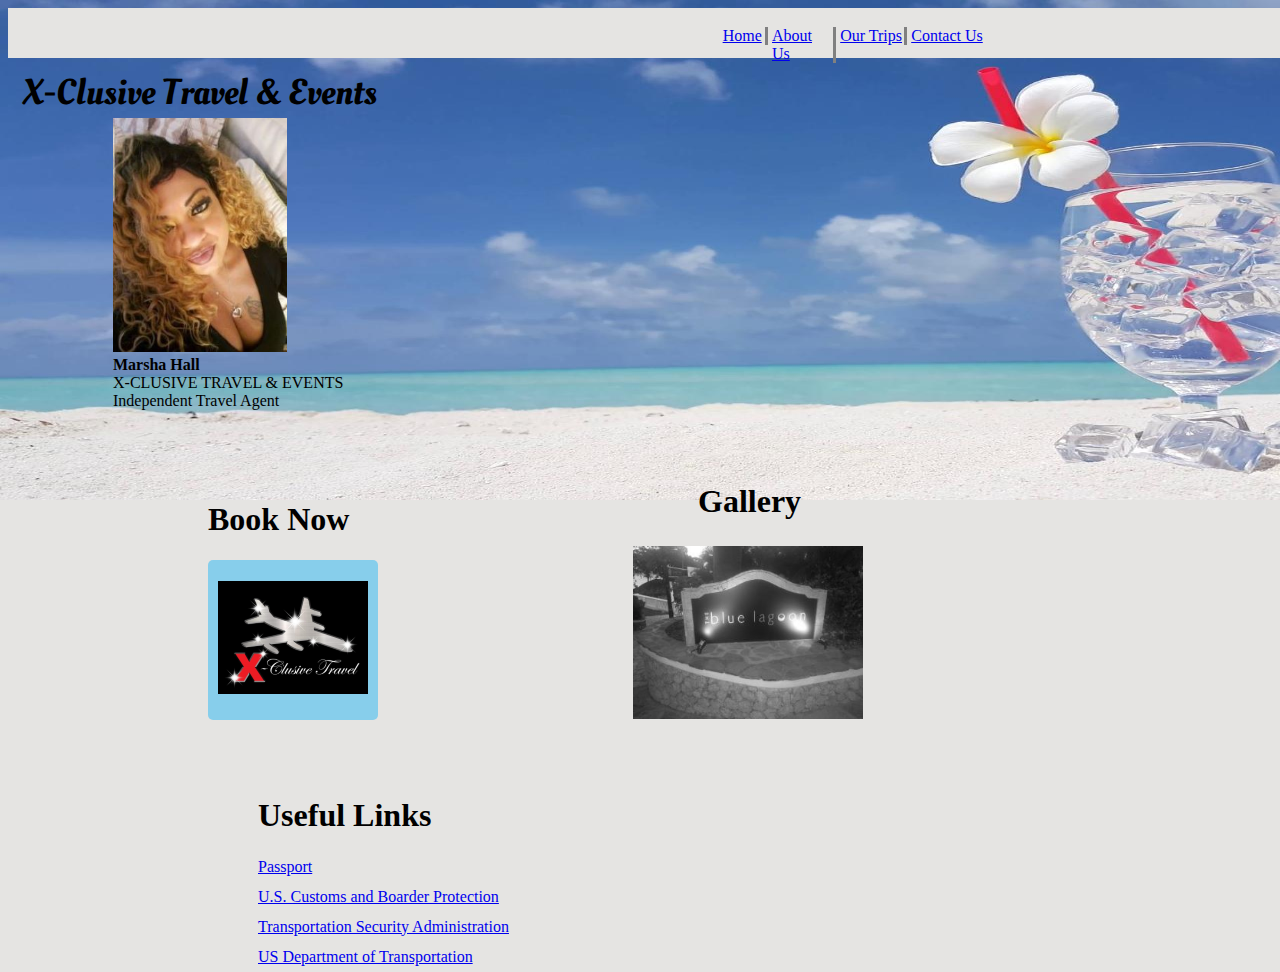
==== index.html @ 49f3344b "still making changes" ====
<!DOCTYPE html>
<html lang="en">
   <script type="text/javascript" src="//downloads.mailchimp.com/js/signup-forms/popup/unique-methods/embed.js"
    data-dojo-config="usePlainJson: true, isDebug: false"></script>
  
   <script type="text/javascript" src="//downloads.mailchimp.com/js/signup-forms/popup/unique-methods/embed.js" data-dojo-config="usePlainJson: true, isDebug: false"></script><script type="text/javascript">window.dojoRequire(["mojo/signup-forms/Loader"], function(L) { L.start({"baseUrl":"mc.us20.list-manage.com","uuid":"910803bce4f05eb5d2a533498","lid":"17fc1a98c2","uniqueMethods":true}) })</script>

 <head>
    <meta charset="UTF-8">
    <meta name="viewport" content="width=, initial-scale=1.0">
    <meta http-equiv="X-UA-Compatible" content="ie=edge">
    <title>X-Clusive Travel</title>
    <!-- <link rel="stylesheet" href="assets/css/reset.css"> -->
    <link href="https://fonts.googleapis.com/css?family=Oleo+Script&display=swap" rel="stylesheet">
    <link rel="stylesheet" href="assets/css/style.css">
    <link rel="stylesheet" href="assets/css/lightbox.min.css">
    <script type="text/javascript" src="assets/js/lightbox-plus-jquery.min.js"></script>
    <script type="text/javascript" src="assets/javascript/game.js"></script>
 </head>
 <header>
    <section class="clickme">

        <header id="contact"> <a href="Contact.html">Contact Us</a></header>
        <header id="trips"><a href="Trips.html">Our Trips</a></header>
        <header id="about"><a href="About.html">About Us </a></header>
        <header id="home"><a href="index.html">Home </a></header>
    </section>
 </header>

  <body>
    <div class="companyName">X-Clusive Travel & Events </div>
   
    <div class="ownerPic"> <img class="owner" src="assets/images/ownerpic2.jpg"> 
    
    </div>



    <div class="ownerInfo">
        <div class="marshaHall"> <strong>Marsha Hall</strong></div>
        X-CLUSIVE TRAVEL & EVENTS
        <br>
        Independent Travel Agent
    </div>

    <div class="buttonDiv">
        <H1>Book Now</H1>
        <div class="bookNow"><a href="https://marshabankersinghhall.inteletravel.com/booktravel.cfm"> <img  src="assets/images/logo.png"> </a>
        </div>
        
    </div>



    <div class="gallery " id="travelGallery">

        <div class="galleryName">
            <h1>Gallery</h1>
        </div>
        <a href="gallery.html"> <img src="assets/images/pic1-small.jpg"> </a>


    </div>



    <div class= "usefulLinks"> 
        <H1>Useful Links</H1>

<a href="https://travel.state.gov/content/travel/en/passports.html/">Passport</a>
<br>
<a href="https://www.cbp.gov/travel/trusted-traveler-programs/global-entry/enrollment-centers">U.S. Customs and Boarder Protection</a>
<br>
<a href="https://www.tsa.gov/precheck">Transportation Security Administration</a>
<br>
<a href="https://www.transportation.gov/policy/aviation-policy/airport-codes-txt">US Department of Transportation</a>


    </div> 


 </body>

</html>
---- assets/css/style.css ----
body{
background:#E5E4E2;
background-size: 100%;
}




body{
    height:100%;
    width:100%;
    background-image:  url("../images/bambiBeach.jpg");
    background-repeat: no-repeat;
    background-size: 1600px 500px;
    
}

.companyName{
    font-family: 'Oleo Script', cursive;
    font-size: 36px;
    padding-top: 10px;
    margin-left: 15px
}



.gallery img{
    width: 230px;
    padding :5px;
    filter:grayscale(100%);
    transition: 1s;

}

.gallery img:hover{
filter: grayscale(0);
transform: scale(1.1)
}




.owner{
    margin-left: 105px;
    width: 174px;
    height: 234px;
  
}

.ownerInfo{
clear: both;
    margin-left: 105px
}

.ownerPic{
    float: left;
    width: 300px;
    height: 300 px;
}

#travelGallery{
   float: left;
    margin-top: 4%;
   margin-left: 250px
 
}

.galleryName{
    margin-left: 70px
}


.clickme{
   background: #E5E4E2;
    width: 100%;
    height: 50px;        
}

.clickme a:hover{
    color: red;
}

#name{
    background-color: black;
    width: 15%;
     color:lightgrey;
     float:left;
     font-size: 30px;
     margin-left: 5%;
     padding-bottom: .5%;
     padding-top: .5%;
}

#about{
    
    width:4%;
    float:right;
    margin-top: 1.5%;
    border-right: solid grey;
    padding-left: 4px;
    padding-right: 10px;
}

#home{
    
    width:3%;
    float:right;
    margin-top: 1.5%;
    border-right: solid grey;
   
    padding-right: 4px;
}





#trips{
    
    width:5%;
    float:right;
    border-right: solid grey;
    margin-top: 1.5%;
    padding-left: 4px;

}   
.clickme a:hover{
    color: red;
}
#contact{
    
    width:6%;
    float: right;
    margin-top: 1.5%;
    padding-left: 4px;
    margin-right: 300px;
}


.aboutMessage{
    font-size: 14px;
    line-height: 30px;
    font-weight: 400;
    margin-left: 100px;
    margin-right: 700px;
    margin-top: 40px;
}

.companyName3{
    font-family: 'Oleo Script', cursive;
    font-size: 36px;
}

.signature{
    font-size: 36px;
    font-weight: 650;
    font-family: 'Pinyon Script', cursive;
}


.bookNow{
    
    border-radius: 5px;
    text-align: center;
    vertical-align: middle;
    display:table-cell ;
    height: 150px;
    width: 150px;
    background: #87CEEB;
   
}

.buttonDiv{
   
float: left;
margin-top: 70px;
margin-left: 200px


}

.bookNow{
	background:#87CEEB;
	padding:5px 10px;
	color:#fff;
	border:none;
	border-radius:5px;
	
	animation-name: flash;
	animation-duration: 1s;
	animation-timing-function: linear;
	animation-iteration-count: infinite;

	/* //Firefox 1+ */
	-webkit-animation-name: flash;
	-webkit-animation-duration: 1s;
	-webkit-animation-timing-function: linear;
	-webkit-animation-iteration-count: infinite;

	/* //Safari 3-4 */
	-moz-animation-name: flash;
	-moz-animation-duration: 1s;
	-moz-animation-timing-function: linear;
	-moz-animation-iteration-count: infinite;
}

@keyframes flash {  
    0% { opacity: 1.0; }
    50% { opacity: 0.5; }
    100% { opacity: 1.0; }
}

/* //Firefox 1+ */
@-webkit-keyframes flash {  
    0% { opacity: 1.0; }
    50% { opacity: 0.5; }
    100% { opacity: 1.0; }
}
/* 
//Safari 3-4 */
@-moz-keyframes flash {  
    0% { opacity: 1.0; }
    50% { opacity: 0.5; }
    100% { opacity: 1.0; }
}

.usefulLinks{
    float: left;
    margin-left: 250px;
    margin-top: 4%;
    line-height: 30px;
}


.nameInfo{
    text-align: center;
    font-size: 36px;
    font-weight: 400;

}

.owner2{
    
    width: 225px;
    height: 300px;
  
}

.ownerPic2{
    text-align: center;
}


.trips{
    width: 225px;
    height: 300px;
     
}

.life{
margin-top: 460px;
margin-left: 200px;
    float: left;
    position: absolute;

}

.discover{
    margin-top: 160px;
    margin-right: 200px;
        float: right
    }

.wicked{
position: relative;
top: 675px;
left: 650px;

}
.pool1{
position: relative;
top: 600px;
left: 200px;
}

.pool2{
    float: right;
position: relative;
top:300px;

right: -220px
}
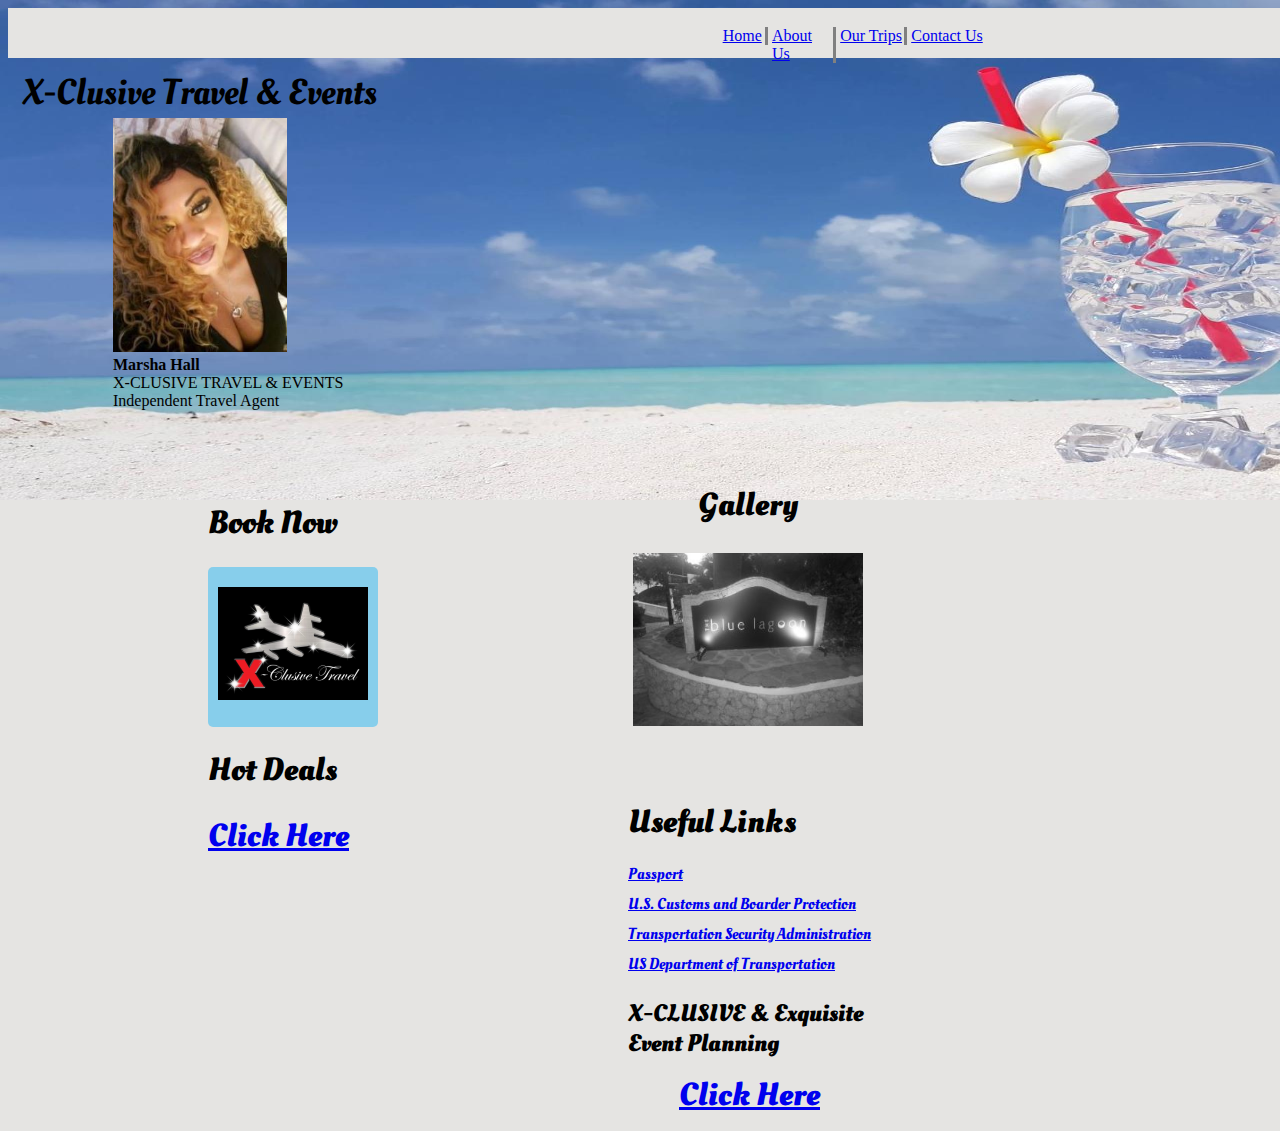
==== commit 72dfbbfe: "update" ====
--- a/index.html
+++ b/index.html
@@ -44,10 +44,11 @@
     </div>
 
     <div class="buttonDiv">
-        <H1>Book Now</H1>
+        <H1 class="book">Book Now</H1>
         <div class="bookNow"><a href="https://marshabankersinghhall.inteletravel.com/booktravel.cfm"> <img  src="assets/images/logo.png"> </a>
         </div>
-        
+        <h1 class="hotDeals">Hot Deals</h1>
+        <a href="https://marshabankersinghhall.inteletravel.com/hotdeals.cfm"> <h1 class="clickHere1">Click Here</h1></a>
     </div>
 
 
@@ -55,7 +56,7 @@
     <div class="gallery " id="travelGallery">
 
         <div class="galleryName">
-            <h1>Gallery</h1>
+            <h1 class="galleryText">Gallery</h1>
         </div>
         <a href="gallery.html"> <img src="assets/images/pic1-small.jpg"> </a>
 
@@ -75,6 +76,10 @@
 <br>
 <a href="https://www.transportation.gov/policy/aviation-policy/airport-codes-txt">US Department of Transportation</a>
 
+<h2 class="planning"> X-CLUSIVE & Exquisite 
+    <br>Event Planning</h2>
+<a href="https://www.xecclassyevents.com/"><h1 class ="clickHere">Click Here</h1></a>
+
 
     </div> 
 
--- a/assets/css/style.css
+++ b/assets/css/style.css
@@ -66,7 +66,12 @@
 }
 
 .galleryName{
-    margin-left: 70px
+    margin-left: 70px;
+    
+}
+
+.galleryText{
+    font-family: 'Oleo Script', cursive;
 }
 
 
@@ -136,7 +141,10 @@
     margin-right: 300px;
 }
 
-
+.contactInfo{
+
+    margin-right: 300px
+}
 .aboutMessage{
     font-size: 14px;
     line-height: 30px;
@@ -159,7 +167,7 @@
 
 
 .bookNow{
-    
+    font-family: 'Oleo Script', cursive;
     border-radius: 5px;
     text-align: center;
     vertical-align: middle;
@@ -169,14 +177,22 @@
     background: #87CEEB;
    
 }
-
+.book{
+    font-family: 'Oleo Script', cursive; 
+}
 .buttonDiv{
    
 float: left;
 margin-top: 70px;
 margin-left: 200px
-
-
+}
+.hotDeals{
+    font-family: 'Oleo Script', cursive; 
+}
+
+.clickHere1{
+
+    font-family: 'Oleo Script', cursive; 
 }
 
 .bookNow{
@@ -229,7 +245,18 @@
     margin-left: 250px;
     margin-top: 4%;
     line-height: 30px;
-}
+    font-family: 'Oleo Script', cursive;
+}
+
+.clickHere{
+    text-align: center;
+}
+
+.planning{
+
+    font-family: 'Oleo Script', cursive;
+}
+
 
 
 .nameInfo{
@@ -257,36 +284,39 @@
      
 }
 
+.tripPics{
+margin-top: 300px;
+
+}
+
 .life{
-margin-top: 460px;
-margin-left: 200px;
     float: left;
-    position: absolute;
+margin-left: 250px
 
 }
 
 .discover{
-    margin-top: 160px;
-    margin-right: 200px;
-        float: right
+    float: right;
+   margin-right: 250px
     }
 
 .wicked{
+text-align: center;
 position: relative;
-top: 675px;
-left: 650px;
-
+top:220px;
 }
 .pool1{
-position: relative;
-top: 600px;
-left: 200px;
+margin-left: 250px;
+margin-top: 150px;
+float: left;
+
 }
 
 .pool2{
-    float: right;
-position: relative;
-top:300px;
-
-right: -220px
+margin-right: 250px;
+float: right;
+margin-top: 150px;
+
+    
+
 }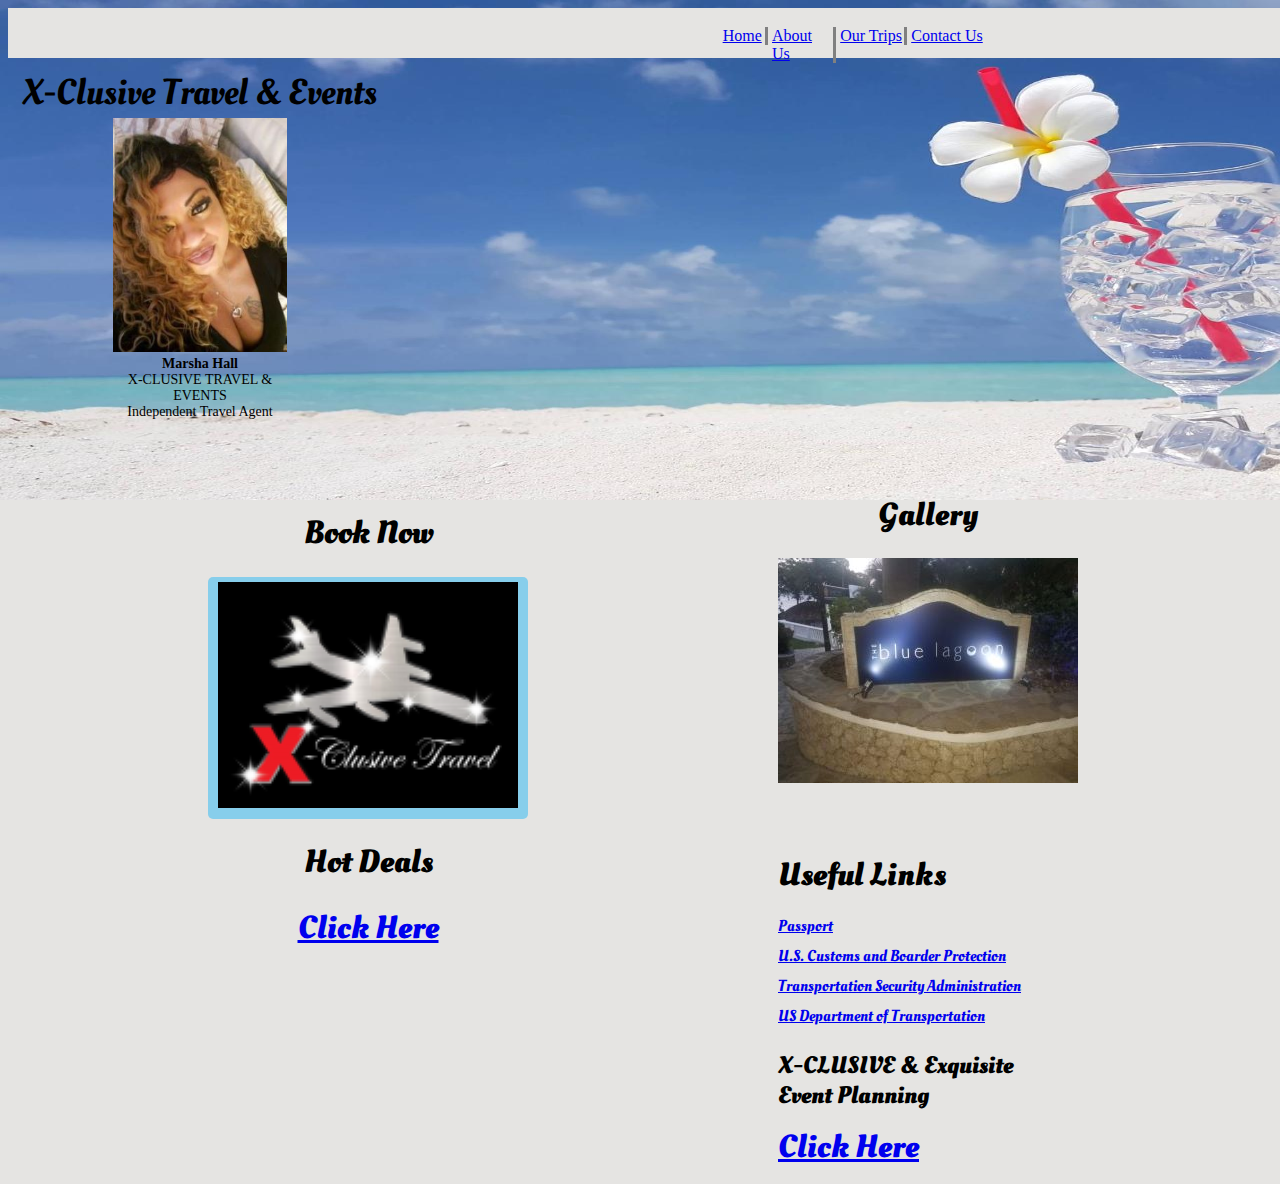
==== commit de841a3d: "bambi changes" ====
--- a/index.html
+++ b/index.html
@@ -17,7 +17,7 @@
     <script type="text/javascript" src="assets/js/lightbox-plus-jquery.min.js"></script>
     <script type="text/javascript" src="assets/javascript/game.js"></script>
  </head>
- <header>
+ <header class="Nav" >
     <section class="clickme">
 
         <header id="contact"> <a href="Contact.html">Contact Us</a></header>
@@ -66,7 +66,7 @@
 
 
     <div class= "usefulLinks"> 
-        <H1>Useful Links</H1>
+        <H1 Class="usefulTitle">Useful Links</H1>
 
 <a href="https://travel.state.gov/content/travel/en/passports.html/">Passport</a>
 <br>
--- a/assets/css/style.css
+++ b/assets/css/style.css
@@ -24,13 +24,7 @@
 
 
 
-.gallery img{
-    width: 230px;
-    padding :5px;
-    filter:grayscale(100%);
-    transition: 1s;
-
-}
+
 
 .gallery img:hover{
 filter: grayscale(0);
@@ -48,8 +42,12 @@
 }
 
 .ownerInfo{
+    width: 174px;
+    height: 300 px;
 clear: both;
-    margin-left: 105px
+text-align: center;
+font-size: 14px;
+    margin-left: 105px;
 }
 
 .ownerPic{
@@ -61,16 +59,17 @@
 #travelGallery{
    float: left;
     margin-top: 4%;
-   margin-left: 250px
+   margin-left: 250px;
  
 }
 
 .galleryName{
-    margin-left: 70px;
-    
+   
+    text-align: center
 }
 
 .galleryText{
+    
     font-family: 'Oleo Script', cursive;
 }
 
@@ -85,16 +84,7 @@
     color: red;
 }
 
-#name{
-    background-color: black;
-    width: 15%;
-     color:lightgrey;
-     float:left;
-     font-size: 30px;
-     margin-left: 5%;
-     padding-bottom: .5%;
-     padding-top: .5%;
-}
+
 
 #about{
     
@@ -179,6 +169,7 @@
 }
 .book{
     font-family: 'Oleo Script', cursive; 
+    text-align: center
 }
 .buttonDiv{
    
@@ -188,11 +179,13 @@
 }
 .hotDeals{
     font-family: 'Oleo Script', cursive; 
+    text-align: center;
 }
 
 .clickHere1{
 
     font-family: 'Oleo Script', cursive; 
+    text-align: center;
 }
 
 .bookNow{
@@ -249,7 +242,7 @@
 }
 
 .clickHere{
-    text-align: center;
+    
 }
 
 .planning{
@@ -289,6 +282,24 @@
 
 }
 
+.companyTrip{
+    font-family: 'Oleo Script', cursive;
+    font-size: 40px;
+    padding-top: 10px;
+    margin-left: 15px
+}
+
+
+.tripLogo img{
+    width: 300px;
+    height: 226px;
+    
+    }
+
+.upcominEvents{
+text-align: center;
+    }
+
 .life{
     float: left;
 margin-left: 250px
@@ -319,4 +330,248 @@
 
     
 
-}+}
+
+
+
+@media screen and (max-width:768px){
+    #contact{
+        width:6%;
+    float: right;
+    margin-top: 1.5%;
+    padding-left: 2px;
+    margin-right: 0px;
+        
+    }
+  #trips{
+  
+  }
+ #about{
+  
+    
+        width:60px;
+        margin-left: 50px;
+        float: none;
+        margin-top: 1.5%;
+        border-right: none;
+        padding-left: 0;
+        padding-right: 0px;
+    
+
+ }
+#home{
+    float: left;
+height: 16px;
+width:50px;
+padding-right: 0px;
+    margin-top: 0px;
+   
+    border-right: none
+   ;
+}
+    
+    
+    
+
+
+
+
+
+
+
+    body{
+        width:350px;
+
+
+  height:640px;
+    
+  
+    background-size: 350px 300px;
+
+
+    }
+
+.clickme{
+    width: 343px;
+}
+.Nav{
+
+    width: 343px;
+}
+
+
+.companyName{
+    font-family: 'Oleo Script', cursive;
+    font-size: 18px;
+    padding-top: 5px;
+    margin-left: 1px
+}
+
+
+.owner{
+    margin-left: 10px;
+    width: 75px;
+    height: 101px;
+  
+}
+
+.ownerInfo{
+    width: 75px;
+    height: 101 px;
+clear: both;
+text-align: center;
+
+font-size: 12px;
+    margin-left: 10px;
+}
+
+.ownerPic{
+    float: left;
+    width: 100px;
+    height: 110 px;
+}
+
+
+.bookNow{
+    font-family: 'Oleo Script', cursive;
+    font-size: 18px;
+    border-radius: 5px;
+    text-align: center;
+    vertical-align: middle;
+    display:table-cell ;
+    height: 40px;
+    width: 40px;
+    background: #87CEEB;
+   
+}
+.book{
+    font-family: 'Oleo Script', cursive; 
+    font-size: 18px;
+}
+.buttonDiv{
+   
+float: left;
+margin-top: 10px;
+margin-left: 10px
+}
+.hotDeals{
+    font-family: 'Oleo Script', cursive; 
+    text-align: center;
+    font-size: 18px;
+}
+
+.clickHere1{
+    font-size: 18px;
+    font-family: 'Oleo Script', cursive; 
+    text-align: center;
+}
+
+.bookNow img{
+    height: 40px;
+    width: 40px;
+
+}
+
+
+.bookNow{
+
+	background:#87CEEB;
+	padding:5px 10px;
+	color:#fff;
+	border:none;
+	border-radius:5px;
+	
+	animation-name: flash;
+	animation-duration: 1s;
+	animation-timing-function: linear;
+	animation-iteration-count: infinite;
+
+	/* //Firefox 1+ */
+	-webkit-animation-name: flash;
+	-webkit-animation-duration: 1s;
+	-webkit-animation-timing-function: linear;
+	-webkit-animation-iteration-count: infinite;
+
+	/* //Safari 3-4 */
+	-moz-animation-name: flash;
+	-moz-animation-duration: 1s;
+	-moz-animation-timing-function: linear;
+	-moz-animation-iteration-count: infinite;
+}
+
+@keyframes flash {  
+    0% { opacity: 1.0; }
+    50% { opacity: 0.5; }
+    100% { opacity: 1.0; }
+}
+
+/* //Firefox 1+ */
+@-webkit-keyframes flash {  
+    0% { opacity: 1.0; }
+    50% { opacity: 0.5; }
+    100% { opacity: 1.0; }
+}
+/* 
+//Safari 3-4 */
+@-moz-keyframes flash {  
+    0% { opacity: 1.0; }
+    50% { opacity: 0.5; }
+    100% { opacity: 1.0; }
+}
+
+#travelGallery{
+    float: left;
+     margin-top: 5px;
+    margin-left: 10px
+  
+ }
+ 
+ .galleryName{
+     
+     margin-left: 5px;
+     
+ }
+ 
+ .galleryText{
+     margin-left: 10px;
+     font-family: 'Oleo Script', cursive;
+    font-size: 18px
+
+ }
+
+ .gallery img{
+    width: 75px;
+    padding :5px;
+    filter:grayscale(100%);
+    transition: 1s;
+
+}
+
+.usefulTitle{
+
+    font-size: 16px;
+}
+
+.usefulLinks{
+    float: left;
+    margin-left: 10px;
+    margin-top: 50px;
+    line-height: 30px;
+    font-family: 'Oleo Script', cursive;
+    font-size: 16px;
+}
+
+.clickHere{
+    text-align: center;
+    font-size: 16px;
+}
+
+.planning{
+font-size: 16px;
+    font-family: 'Oleo Script', cursive;
+}
+
+
+
+
+}
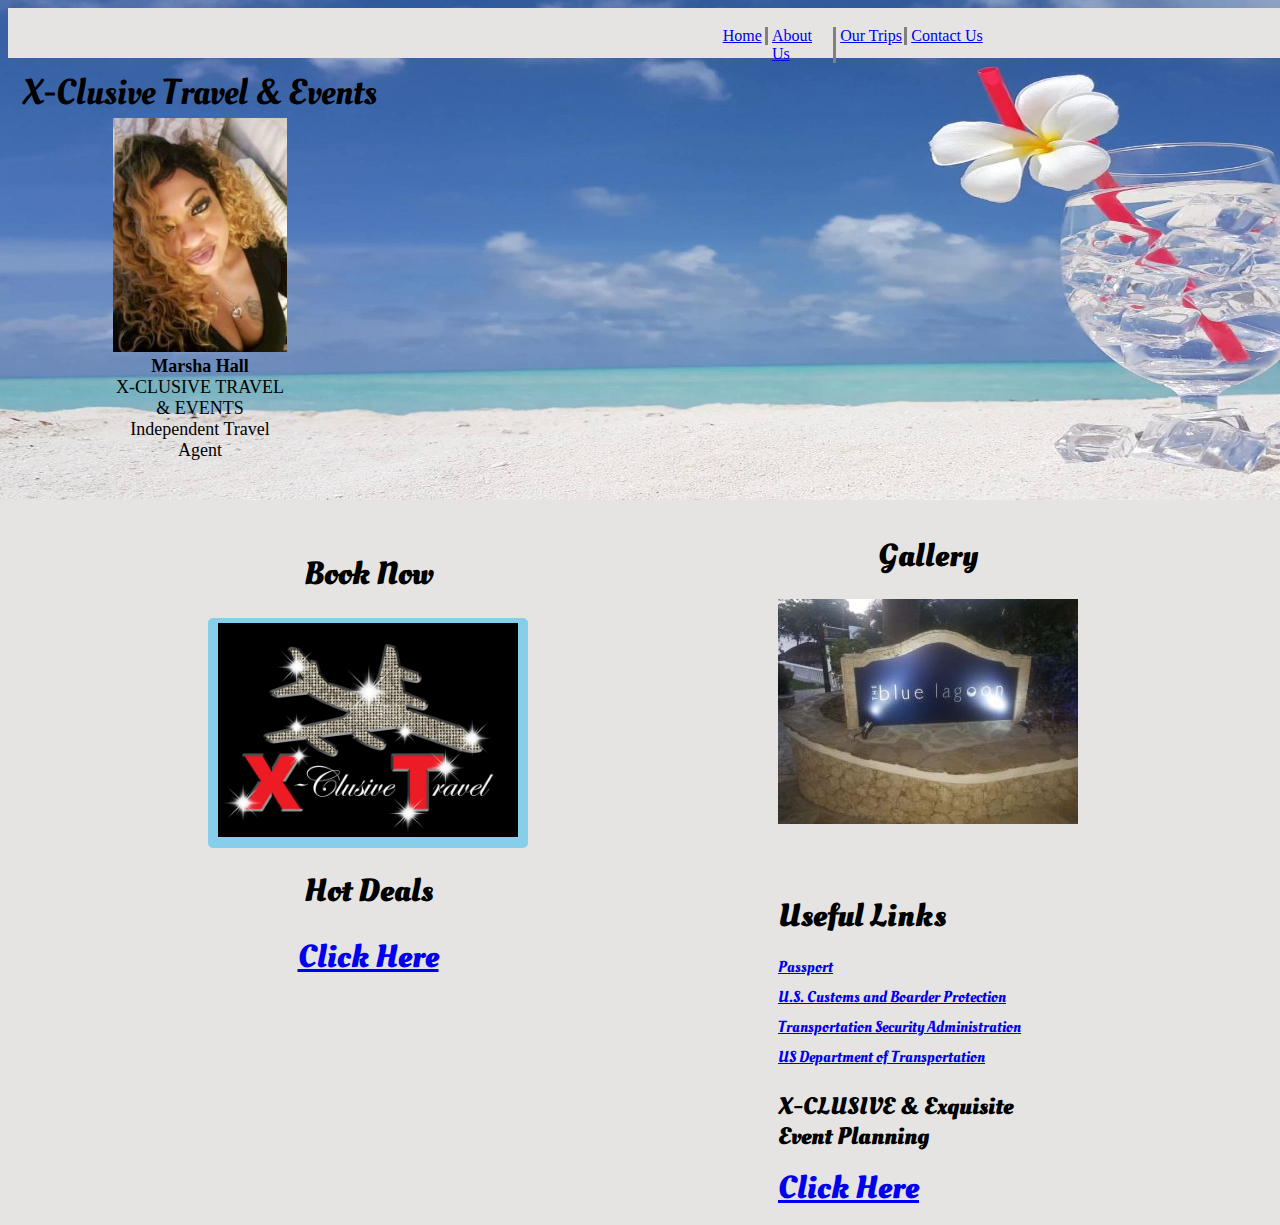
==== commit d1627050: "new logo" ====
--- a/index.html
+++ b/index.html
@@ -27,7 +27,7 @@
     </section>
  </header>
 
-  <body>
+  <body class= "pages" >
     <div class="companyName">X-Clusive Travel & Events </div>
    
     <div class="ownerPic"> <img class="owner" src="assets/images/ownerpic2.jpg"> 
@@ -45,7 +45,7 @@
 
     <div class="buttonDiv">
         <H1 class="book">Book Now</H1>
-        <div class="bookNow"><a href="https://marshabankersinghhall.inteletravel.com/booktravel.cfm"> <img  src="assets/images/logo.png"> </a>
+        <div class="bookNow"><a href="https://marshabankersinghhall.inteletravel.com/booktravel.cfm"> <img  src="assets/images/logo4.jpg"> </a>
         </div>
         <h1 class="hotDeals">Hot Deals</h1>
         <a href="https://marshabankersinghhall.inteletravel.com/hotdeals.cfm"> <h1 class="clickHere1">Click Here</h1></a>
--- a/assets/css/style.css
+++ b/assets/css/style.css
@@ -1,4 +1,4 @@
-body{
+.pages{
 background:#E5E4E2;
 background-size: 100%;
 }
@@ -6,7 +6,7 @@
 
 
 
-body{
+.pages{
     height:100%;
     width:100%;
     background-image:  url("../images/bambiBeach.jpg");
@@ -46,7 +46,7 @@
     height: 300 px;
 clear: both;
 text-align: center;
-font-size: 14px;
+font-size: 18px;
     margin-left: 105px;
 }
 
@@ -55,6 +55,11 @@
     width: 300px;
     height: 300 px;
 }
+
+.galleryPictures{
+    background-color: cornflowerblue
+}
+
 
 #travelGallery{
    float: left;
@@ -155,6 +160,11 @@
     font-family: 'Pinyon Script', cursive;
 }
 
+
+.bookNow img{
+    height: 214px;
+    width: 300px;
+}
 
 .bookNow{
     font-family: 'Oleo Script', cursive;
@@ -278,7 +288,7 @@
 }
 
 .tripPics{
-margin-top: 300px;
+margin-top: 175px;
 
 }
 
@@ -292,12 +302,14 @@
 
 .tripLogo img{
     width: 300px;
-    height: 226px;
+    height: 214px;
     
     }
 
 .upcominEvents{
 text-align: center;
+font-family: 'Oleo Script', cursive;
+font-size: 36px
     }
 
 .life{
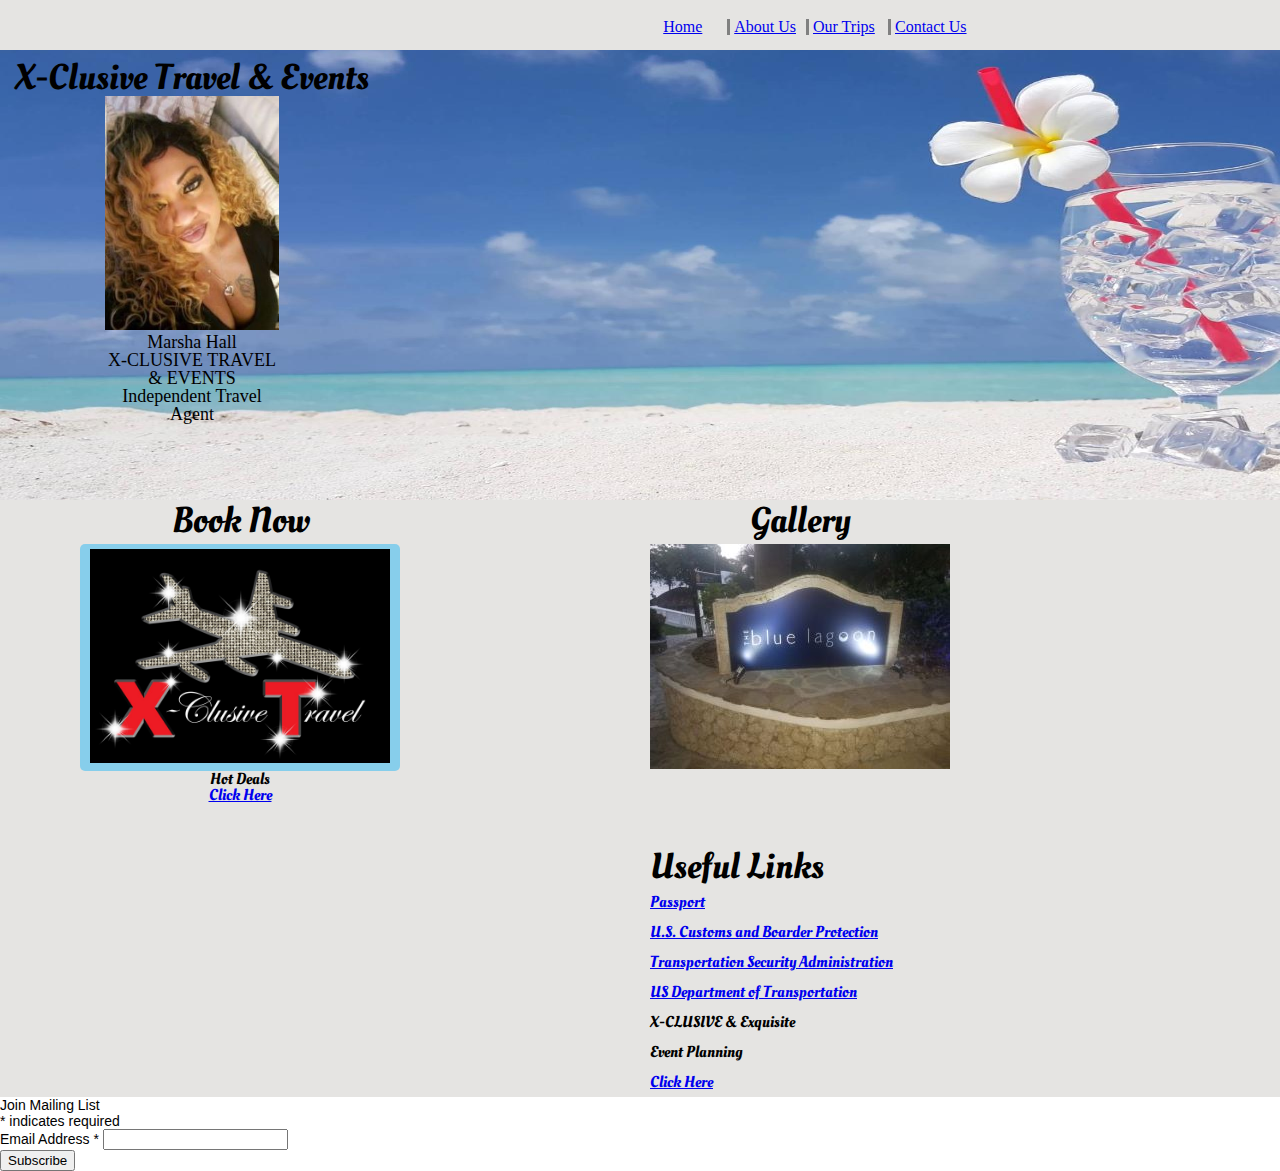
==== commit 265feaf1: "added css reset" ====
--- a/index.html
+++ b/index.html
@@ -1,16 +1,14 @@
 <!DOCTYPE html>
 <html lang="en">
-   <script type="text/javascript" src="//downloads.mailchimp.com/js/signup-forms/popup/unique-methods/embed.js"
-    data-dojo-config="usePlainJson: true, isDebug: false"></script>
-  
-   <script type="text/javascript" src="//downloads.mailchimp.com/js/signup-forms/popup/unique-methods/embed.js" data-dojo-config="usePlainJson: true, isDebug: false"></script><script type="text/javascript">window.dojoRequire(["mojo/signup-forms/Loader"], function(L) { L.start({"baseUrl":"mc.us20.list-manage.com","uuid":"910803bce4f05eb5d2a533498","lid":"17fc1a98c2","uniqueMethods":true}) })</script>
+ 
 
  <head>
     <meta charset="UTF-8">
     <meta name="viewport" content="width=, initial-scale=1.0">
     <meta http-equiv="X-UA-Compatible" content="ie=edge">
     <title>X-Clusive Travel</title>
-    <!-- <link rel="stylesheet" href="assets/css/reset.css"> -->
+    <link rel="stylesheet" href="assets/css/reset.css">
+    <link href="//cdn-images.mailchimp.com/embedcode/classic-10_7.css" rel="stylesheet" type="text/css">
     <link href="https://fonts.googleapis.com/css?family=Oleo+Script&display=swap" rel="stylesheet">
     <link rel="stylesheet" href="assets/css/style.css">
     <link rel="stylesheet" href="assets/css/lightbox.min.css">
@@ -83,7 +81,34 @@
 
     </div> 
 
+<!-- Begin Mailchimp Signup Form -->
 
+<style type="text/css">
+	#mc_embed_signup{background:#fff; clear:left; font:14px Helvetica,Arial,sans-serif; }
+	/* Add your own Mailchimp form style overrides in your site stylesheet or in this style block.
+	   We recommend moving this block and the preceding CSS link to the HEAD of your HTML file. */
+</style>
+<div id="mc_embed_signup">
+<form action="https://x-clusivetravel.us20.list-manage.com/subscribe/post?u=910803bce4f05eb5d2a533498&amp;id=17fc1a98c2" method="post" id="mc-embedded-subscribe-form" name="mc-embedded-subscribe-form" class="validate" target="_blank" novalidate>
+    <div id="mc_embed_signup_scroll">
+	<h2>Join Mailing List</h2>
+<div class="indicates-required"><span class="asterisk">*</span> indicates required</div>
+<div class="mc-field-group">
+	<label for="mce-EMAIL">Email Address  <span class="asterisk">*</span>
+</label>
+	<input type="email" value="" name="EMAIL" class="required email" id="mce-EMAIL">
+</div>
+	<div id="mce-responses" class="clear">
+		<div class="response" id="mce-error-response" style="display:none"></div>
+		<div class="response" id="mce-success-response" style="display:none"></div>
+	</div>    <!-- real people should not fill this in and expect good things - do not remove this or risk form bot signups-->
+    <div style="position: absolute; left: -5000px;" aria-hidden="true"><input type="text" name="b_910803bce4f05eb5d2a533498_17fc1a98c2" tabindex="-1" value=""></div>
+    <div class="clear"><input type="submit" value="Subscribe" name="subscribe" id="mc-embedded-subscribe" class="button"></div>
+    </div>
+</form>
+</div>
+<script type='text/javascript' src='//s3.amazonaws.com/downloads.mailchimp.com/js/mc-validate.js'></script><script type='text/javascript'>(function($) {window.fnames = new Array(); window.ftypes = new Array();fnames[0]='EMAIL';ftypes[0]='email';fnames[1]='FNAME';ftypes[1]='text';fnames[2]='LNAME';ftypes[2]='text';fnames[3]='ADDRESS';ftypes[3]='address';fnames[4]='PHONE';ftypes[4]='phone';fnames[5]='BIRTHDAY';ftypes[5]='birthday';}(jQuery));var $mcj = jQuery.noConflict(true);</script>
+<!--End mc_embed_signup-->
  </body>
 
 </html>--- a/assets/css/style.css
+++ b/assets/css/style.css
@@ -63,23 +63,25 @@
 
 #travelGallery{
    float: left;
-    margin-top: 4%;
+    margin-top: 80px;
    margin-left: 250px;
  
 }
 
 .galleryName{
-   
+   font-size: 36px;
     text-align: center
 }
 
 .galleryText{
     
     font-family: 'Oleo Script', cursive;
+    padding-bottom: 5px;
 }
 
 
 .clickme{
+    
    background: #E5E4E2;
     width: 100%;
     height: 50px;        
@@ -93,7 +95,7 @@
 
 #about{
     
-    width:4%;
+    width:65;
     float:right;
     margin-top: 1.5%;
     border-right: solid grey;
@@ -103,7 +105,7 @@
 
 #home{
     
-    width:3%;
+    width:60px;
     float:right;
     margin-top: 1.5%;
     border-right: solid grey;
@@ -117,7 +119,7 @@
 
 #trips{
     
-    width:5%;
+    width:75px;
     float:right;
     border-right: solid grey;
     margin-top: 1.5%;
@@ -129,7 +131,7 @@
 }
 #contact{
     
-    width:6%;
+    width: 85px;
     float: right;
     margin-top: 1.5%;
     padding-left: 4px;
@@ -155,6 +157,8 @@
 }
 
 .signature{
+    padding-top: 10px;
+    padding-bottom: 10px;
     font-size: 36px;
     font-weight: 650;
     font-family: 'Pinyon Script', cursive;
@@ -179,13 +183,14 @@
 }
 .book{
     font-family: 'Oleo Script', cursive; 
-    text-align: center
+    text-align: center;
+    padding-bottom: 5px;
 }
 .buttonDiv{
    
 float: left;
-margin-top: 70px;
-margin-left: 200px
+margin-top: 80px;
+margin-left: 80px
 }
 .hotDeals{
     font-family: 'Oleo Script', cursive; 
@@ -196,6 +201,10 @@
 
     font-family: 'Oleo Script', cursive; 
     text-align: center;
+}
+
+.book{
+    font-size: 36px;
 }
 
 .bookNow{
@@ -242,13 +251,19 @@
     50% { opacity: 0.5; }
     100% { opacity: 1.0; }
 }
+.usefulTitle{
+    font-size: 36px;
+    padding-bottom: 5px;
+}
+
 
 .usefulLinks{
     float: left;
     margin-left: 250px;
-    margin-top: 4%;
+    margin-top: 80px;
     line-height: 30px;
     font-family: 'Oleo Script', cursive;
+
 }
 
 .clickHere{
@@ -263,9 +278,11 @@
 
 
 .nameInfo{
+    padding-top: 30px;
     text-align: center;
     font-size: 36px;
     font-weight: 400;
+    padding-bottom: 30px;
 
 }
 
@@ -277,6 +294,8 @@
 }
 
 .ownerPic2{
+    padding-top: 30px;
+    padding-bottom: 30px;
     text-align: center;
 }
 
@@ -344,7 +363,7 @@
 
 }
 
-
+/* 
 
 @media screen and (max-width:768px){
     #contact{
@@ -483,9 +502,9 @@
     width: 40px;
 
 }
-
-
-.bookNow{
+ */
+
+/* .bookNow{
 
 	background:#87CEEB;
 	padding:5px 10px;
@@ -496,41 +515,41 @@
 	animation-name: flash;
 	animation-duration: 1s;
 	animation-timing-function: linear;
-	animation-iteration-count: infinite;
+	animation-iteration-count: infinite; */
 
 	/* //Firefox 1+ */
-	-webkit-animation-name: flash;
+	/* -webkit-animation-name: flash;
 	-webkit-animation-duration: 1s;
 	-webkit-animation-timing-function: linear;
-	-webkit-animation-iteration-count: infinite;
+	-webkit-animation-iteration-count: infinite; */
 
 	/* //Safari 3-4 */
-	-moz-animation-name: flash;
+	/* -moz-animation-name: flash;
 	-moz-animation-duration: 1s;
 	-moz-animation-timing-function: linear;
 	-moz-animation-iteration-count: infinite;
-}
-
-@keyframes flash {  
+} */
+
+/* @keyframes flash {  
     0% { opacity: 1.0; }
     50% { opacity: 0.5; }
     100% { opacity: 1.0; }
-}
+} */
 
 /* //Firefox 1+ */
-@-webkit-keyframes flash {  
+/* @-webkit-keyframes flash {  
     0% { opacity: 1.0; }
     50% { opacity: 0.5; }
     100% { opacity: 1.0; }
-}
+} */
 /* 
 //Safari 3-4 */
-@-moz-keyframes flash {  
+/* @-moz-keyframes flash {  
     0% { opacity: 1.0; }
     50% { opacity: 0.5; }
     100% { opacity: 1.0; }
-}
-
+} */
+/* 
 #travelGallery{
     float: left;
      margin-top: 5px;
@@ -586,4 +605,4 @@
 
 
 
-}
+}   */
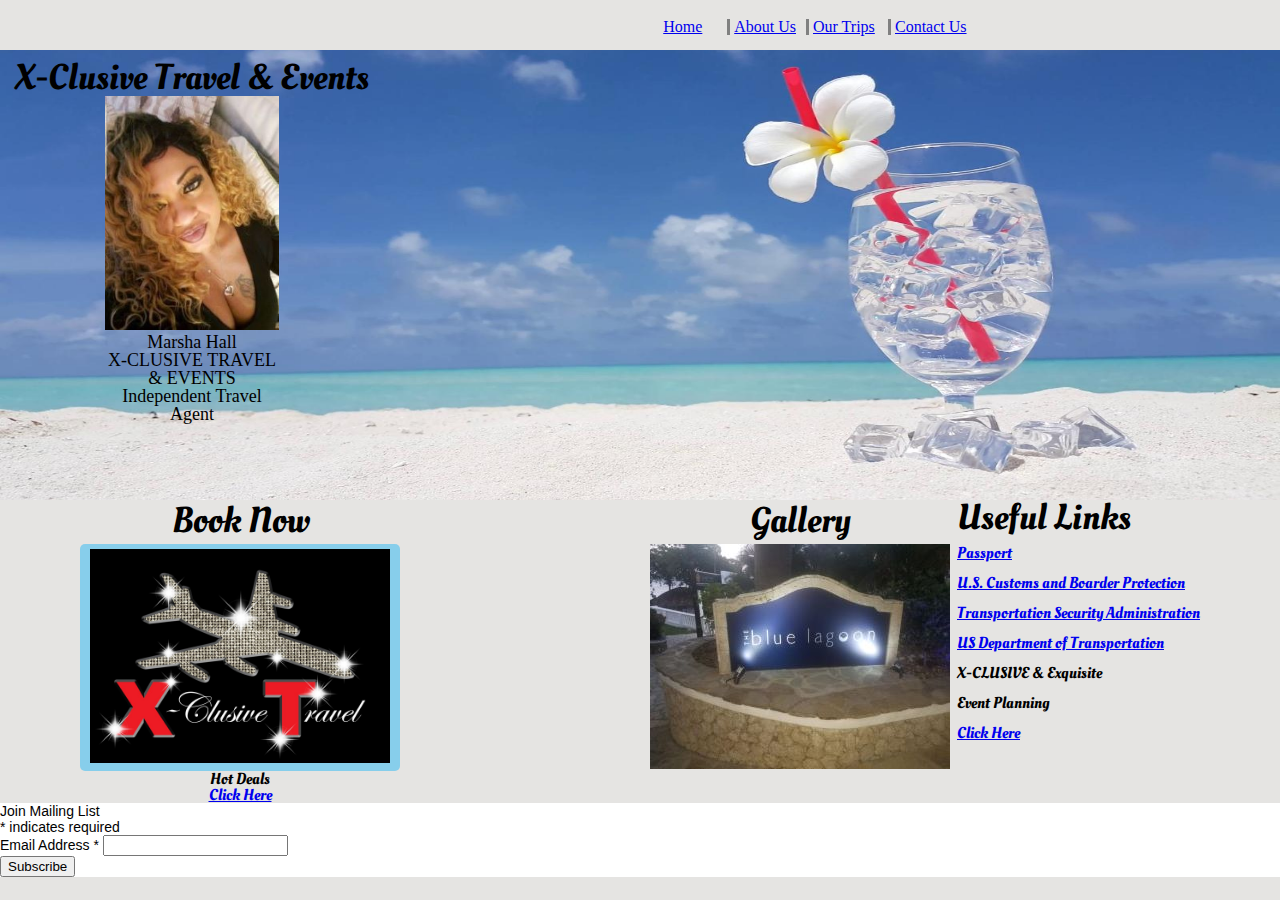
==== commit 9dd616de: "fixing size for tablet" ====
--- a/index.html
+++ b/index.html
@@ -4,7 +4,7 @@
 
  <head>
     <meta charset="UTF-8">
-    <meta name="viewport" content="width=, initial-scale=1.0">
+    <meta name="viewport" content="width=device-width, initial-scale=1.0">
     <meta http-equiv="X-UA-Compatible" content="ie=edge">
     <title>X-Clusive Travel</title>
     <link rel="stylesheet" href="assets/css/reset.css">
@@ -40,7 +40,7 @@
         <br>
         Independent Travel Agent
     </div>
-
+<div class= "lilBox" >
     <div class="buttonDiv">
         <H1 class="book">Book Now</H1>
         <div class="bookNow"><a href="https://marshabankersinghhall.inteletravel.com/booktravel.cfm"> <img  src="assets/images/logo4.jpg"> </a>
@@ -80,7 +80,7 @@
 
 
     </div> 
-
+</div>
 <!-- Begin Mailchimp Signup Form -->
 
 <style type="text/css">
--- a/assets/css/style.css
+++ b/assets/css/style.css
@@ -11,7 +11,7 @@
     width:100%;
     background-image:  url("../images/bambiBeach.jpg");
     background-repeat: no-repeat;
-    background-size: 1600px 500px;
+    background-size: 100% 500px;
     
 }
 
@@ -143,7 +143,7 @@
     margin-right: 300px
 }
 .aboutMessage{
-    font-size: 14px;
+    font-size: 18px;
     line-height: 30px;
     font-weight: 400;
     margin-left: 100px;
@@ -258,8 +258,8 @@
 
 
 .usefulLinks{
-    float: left;
-    margin-left: 250px;
+    float: right;
+    margin-right: 80px;
     margin-top: 80px;
     line-height: 30px;
     font-family: 'Oleo Script', cursive;
@@ -318,7 +318,10 @@
     margin-left: 15px
 }
 
-
+.tripLogo{
+    padding-top: 5px;
+    padding-bottom: 5px;
+}
 .tripLogo img{
     width: 300px;
     height: 214px;
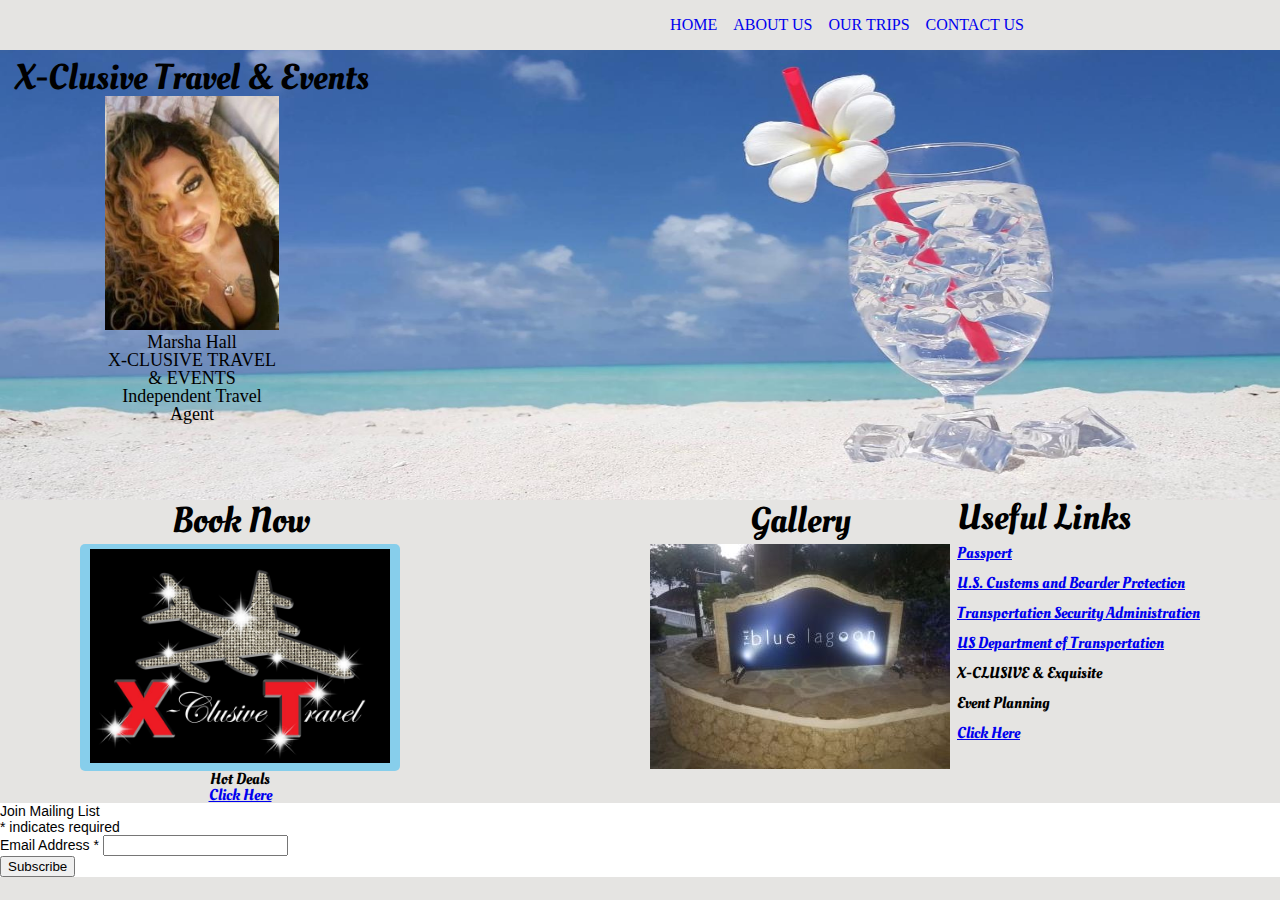
==== commit 48eb4473: "responsive nav" ====
--- a/index.html
+++ b/index.html
@@ -13,17 +13,23 @@
     <link rel="stylesheet" href="assets/css/style.css">
     <link rel="stylesheet" href="assets/css/lightbox.min.css">
     <script type="text/javascript" src="assets/js/lightbox-plus-jquery.min.js"></script>
-    <script type="text/javascript" src="assets/javascript/game.js"></script>
+    
  </head>
- <header class="Nav" >
-    <section class="clickme">
-
-        <header id="contact"> <a href="Contact.html">Contact Us</a></header>
-        <header id="trips"><a href="Trips.html">Our Trips</a></header>
-        <header id="about"><a href="About.html">About Us </a></header>
-        <header id="home"><a href="index.html">Home </a></header>
-    </section>
- </header>
+ <header>
+   
+    <input type="checkbox" id="nav-toggle" class="nav-toggle">
+    <nav>
+    <ul>
+    <li><a href="index.html">Home</a></li>
+    <li> <a href="About.html">About Us</a></li>
+    <li> <a href="Trips.html">Our Trips</a></li>
+    <li> <a href="Contact.html">Contact Us</a></li>
+    </ul>
+    </nav>
+    <label for="nav-toggle"  class="nav-toggle-label">
+        <span></span>
+    </label>
+    </header>
 
   <body class= "pages" >
     <div class="companyName">X-Clusive Travel & Events </div>
--- a/assets/css/style.css
+++ b/assets/css/style.css
@@ -1,3 +1,108 @@
+
+
+
+
+header{
+    height: 50px;
+    background: #E5E4E2;;
+    text-align: center;
+    position: fixed;
+    top:0;
+    width: 100%;
+}
+
+.nav-toggle{
+    display: none
+}
+
+.nav-toggle-label{
+    position: absolute;
+    top: -10px;
+    left: 0;
+    margin: 1em;
+    height: 100%;
+    display: flex;
+    align-items: center;
+}
+
+.nav-toggle-label span,
+.nav-toggle-label span::before,
+.nav-toggle-label span::after{
+    display: block;
+    background: white;
+    height: 2px;
+    width: 2em;
+    border-radius: 2px;
+    position: relative;
+}
+.nav-toggle-label span::before,
+.nav-toggle-label span::after{
+content: "";
+position: absolute;
+}
+.nav-toggle-label span::before{
+bottom: 7px;
+}
+.nav-toggle-label span::after{
+top:7px;
+}
+
+
+nav{
+ position: absolute;
+ text-align: left;
+ top: 100%;
+ left: 0;
+ background: #E5E4E2;
+transform: scale(1,0);
+transform-origin: top;
+transition: transform 400ms ease-in;
+}
+
+nav ul{
+    margin:0;
+    padding: 0;
+    list-style: none;
+
+}
+
+nav li{
+    margin-left: 1em;
+    margin-bottom: 1em;
+
+}
+
+nav a {
+    
+    font-size: 1rem;
+    text-decoration: none;
+    text-transform:uppercase;
+    opacity: 0;
+    transition: opacity 150ms ease-in-out;
+}
+
+
+nav a:hover{
+    color:red;
+}
+
+.nav-toggle:checked~nav{
+
+transform: scale(1,1)
+
+}
+
+.nav-toggle:checked ~ nav a{
+    opacity: 1;
+    transition: opacity 250ms ease-in-out 250ms;
+}
+
+
+
+
+
+
+
 .pages{
 background:#E5E4E2;
 background-size: 100%;
@@ -18,7 +123,7 @@
 .companyName{
     font-family: 'Oleo Script', cursive;
     font-size: 36px;
-    padding-top: 10px;
+    padding-top: 60px;
     margin-left: 15px
 }
 
@@ -80,69 +185,15 @@
 }
 
 
-.clickme{
-    
-   background: #E5E4E2;
-    width: 100%;
-    height: 50px;        
-}
-
-.clickme a:hover{
-    color: red;
-}
-
-
-
-#about{
-    
-    width:65;
-    float:right;
-    margin-top: 1.5%;
-    border-right: solid grey;
-    padding-left: 4px;
-    padding-right: 10px;
-}
-
-#home{
-    
-    width:60px;
-    float:right;
-    margin-top: 1.5%;
-    border-right: solid grey;
-   
-    padding-right: 4px;
-}
-
-
-
-
-
-#trips{
-    
-    width:75px;
-    float:right;
-    border-right: solid grey;
-    margin-top: 1.5%;
-    padding-left: 4px;
-
-}   
-.clickme a:hover{
-    color: red;
-}
-#contact{
-    
-    width: 85px;
-    float: right;
-    margin-top: 1.5%;
-    padding-left: 4px;
-    margin-right: 300px;
-}
+
+
 
 .contactInfo{
 
     margin-right: 300px
 }
 .aboutMessage{
+    padding-top: 60px;
     font-size: 18px;
     line-height: 30px;
     font-weight: 400;
@@ -152,6 +203,7 @@
 }
 
 .companyName3{
+    
     font-family: 'Oleo Script', cursive;
     font-size: 36px;
 }
@@ -278,7 +330,7 @@
 
 
 .nameInfo{
-    padding-top: 30px;
+    padding-top: 70px;
     text-align: center;
     font-size: 36px;
     font-weight: 400;
@@ -312,9 +364,10 @@
 }
 
 .companyTrip{
+    padding-top: 60px;
     font-family: 'Oleo Script', cursive;
     font-size: 40px;
-    padding-top: 10px;
+    
     margin-left: 15px
 }
 
@@ -365,6 +418,72 @@
     
 
 }
+
+
+@media screen and (min-width:800px){
+    .nav-toggle-label{
+
+        display: none;
+    }
+
+
+    header{
+        display: grid;
+        grid-template-columns: 1fr auto minmax(600px,3fr) 1fr
+    
+    }
+    
+    .logo{
+        grid-column: 2/3;
+    
+    }
+    
+nav{
+    all:unset;
+    grid-column: 3/4;
+
+    display: flex;
+    justify-content: flex-end;
+    align-items: center;
+
+}
+
+nav li {
+    margin-bottom: 0;
+}
+
+nav ul{
+    display: flex;
+    justify-content: flex-end;
+
+}
+
+
+
+nav a{
+   opacity: 1;
+   position: relative;
+}
+
+nav a:before{
+    content: "";
+    display: block;
+    height: 5px;
+    background: #000;
+    position: absolute;
+    top: -.75em;
+    left: 0;
+     right: 0;
+     transform: scale(0,1);
+     transform-origin: left;
+     transition: transform ease-in-out 250ms;
+}
+
+nav a:hover::before{
+    transform: scale(1,1)
+}
+}
+
 
 /* 
 
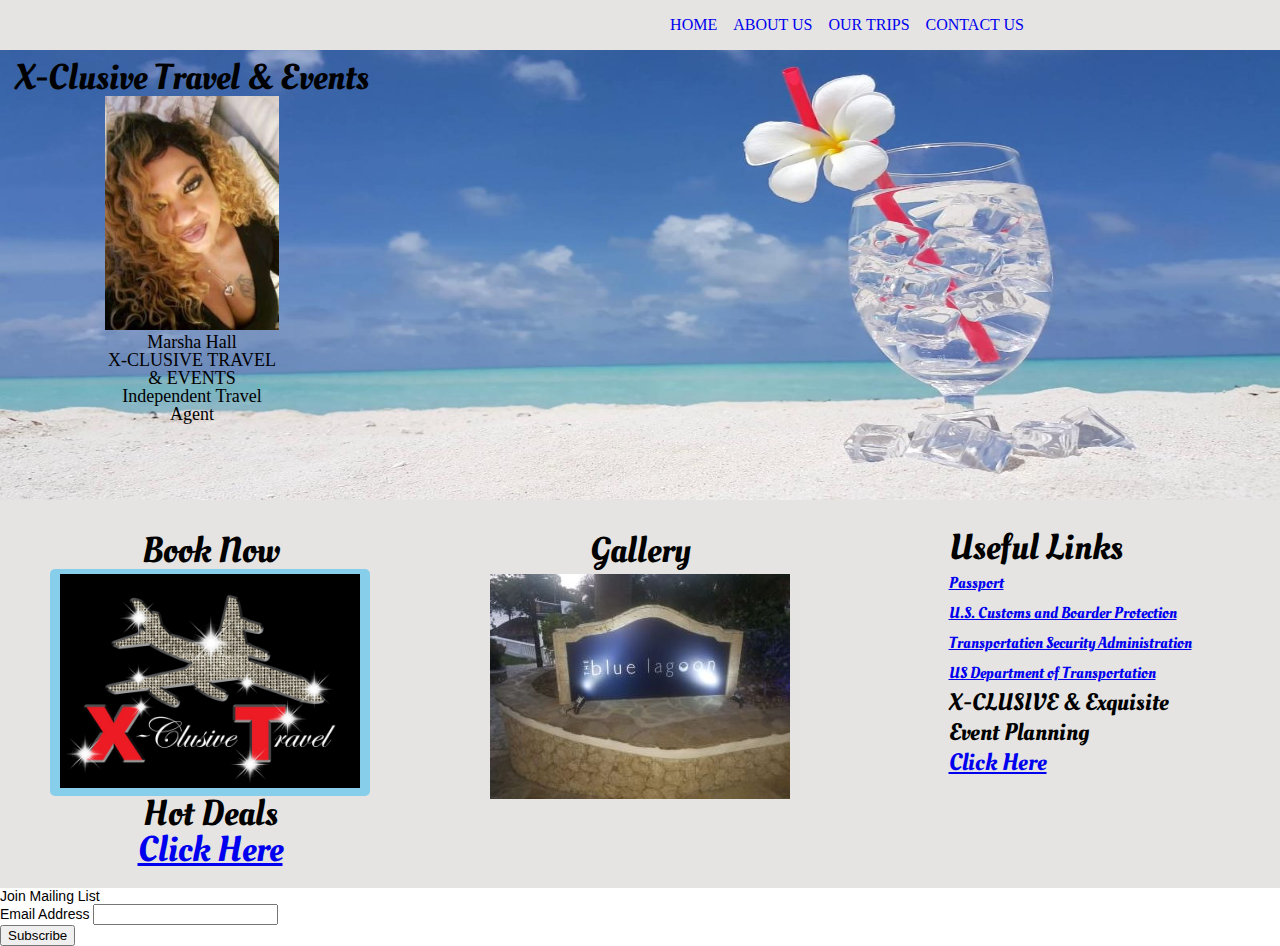
==== commit 884565b3: "mailing list re added" ====
--- a/index.html
+++ b/index.html
@@ -46,47 +46,55 @@
         <br>
         Independent Travel Agent
     </div>
-<div class= "lilBox" >
-    <div class="buttonDiv">
-        <H1 class="book">Book Now</H1>
-        <div class="bookNow"><a href="https://marshabankersinghhall.inteletravel.com/booktravel.cfm"> <img  src="assets/images/logo4.jpg"> </a>
+    <div class="lilBox">
+            <div class="buttonDiv">
+                <H1 class="book">Book Now</H1>
+
+                <div class="bookNow"><a href="https://marshabankersinghhall.inteletravel.com/booktravel.cfm"> <img
+                            src="assets/images/logo4.jpg"> </a>
+                </div>
+                <h1 class="hotDeals">Hot Deals</h1>
+                <div class="hotDeals"><a href="https://marshabankersinghhall.inteletravel.com/hotdeals.cfm"> Click
+                        Here</a>
+                </div>
+            </div>
+
+            <div class="gallery " id="travelGallery">
+
+                <div class="galleryName">
+                    <h1 class="galleryText">Gallery</h1>
+                </div>
+                <a href="gallery.html"> <img src="assets/images/pic1-small.jpg"> </a>
+
+
+            </div>
+
+            <div class="usefulLinks">
+                <H1 Class="usefulTitle">Useful Links</H1>
+
+                <a href="https://travel.state.gov/content/travel/en/passports.html/">Passport</a>
+                <br>
+                <a href="https://www.cbp.gov/travel/trusted-traveler-programs/global-entry/enrollment-centers">U.S.
+                    Customs
+                    and Boarder Protection</a>
+                <br>
+                <a href="https://www.tsa.gov/precheck">Transportation Security Administration</a>
+                <br>
+                <a href="https://www.transportation.gov/policy/aviation-policy/airport-codes-txt">US Department of
+                    Transportation</a>
+
+                <h2 class="planning"> X-CLUSIVE & Exquisite
+                    <br>Event Planning</h2>
+                <a href="https://www.xecclassyevents.com/">
+                    <h1 class="clickHere">Click Here</h1>
+                </a>
+
+
+            </div>
+
         </div>
-        <h1 class="hotDeals">Hot Deals</h1>
-        <a href="https://marshabankersinghhall.inteletravel.com/hotdeals.cfm"> <h1 class="clickHere1">Click Here</h1></a>
     </div>
 
-
-
-    <div class="gallery " id="travelGallery">
-
-        <div class="galleryName">
-            <h1 class="galleryText">Gallery</h1>
-        </div>
-        <a href="gallery.html"> <img src="assets/images/pic1-small.jpg"> </a>
-
-
-    </div>
-
-
-
-    <div class= "usefulLinks"> 
-        <H1 Class="usefulTitle">Useful Links</H1>
-
-<a href="https://travel.state.gov/content/travel/en/passports.html/">Passport</a>
-<br>
-<a href="https://www.cbp.gov/travel/trusted-traveler-programs/global-entry/enrollment-centers">U.S. Customs and Boarder Protection</a>
-<br>
-<a href="https://www.tsa.gov/precheck">Transportation Security Administration</a>
-<br>
-<a href="https://www.transportation.gov/policy/aviation-policy/airport-codes-txt">US Department of Transportation</a>
-
-<h2 class="planning"> X-CLUSIVE & Exquisite 
-    <br>Event Planning</h2>
-<a href="https://www.xecclassyevents.com/"><h1 class ="clickHere">Click Here</h1></a>
-
-
-    </div> 
-</div>
 <!-- Begin Mailchimp Signup Form -->
 
 <style type="text/css">
@@ -98,10 +106,8 @@
 <form action="https://x-clusivetravel.us20.list-manage.com/subscribe/post?u=910803bce4f05eb5d2a533498&amp;id=17fc1a98c2" method="post" id="mc-embedded-subscribe-form" name="mc-embedded-subscribe-form" class="validate" target="_blank" novalidate>
     <div id="mc_embed_signup_scroll">
 	<h2>Join Mailing List</h2>
-<div class="indicates-required"><span class="asterisk">*</span> indicates required</div>
 <div class="mc-field-group">
-	<label for="mce-EMAIL">Email Address  <span class="asterisk">*</span>
-</label>
+	<label for="mce-EMAIL">Email Address </label>
 	<input type="email" value="" name="EMAIL" class="required email" id="mce-EMAIL">
 </div>
 	<div id="mce-responses" class="clear">
@@ -115,6 +121,8 @@
 </div>
 <script type='text/javascript' src='//s3.amazonaws.com/downloads.mailchimp.com/js/mc-validate.js'></script><script type='text/javascript'>(function($) {window.fnames = new Array(); window.ftypes = new Array();fnames[0]='EMAIL';ftypes[0]='email';fnames[1]='FNAME';ftypes[1]='text';fnames[2]='LNAME';ftypes[2]='text';fnames[3]='ADDRESS';ftypes[3]='address';fnames[4]='PHONE';ftypes[4]='phone';fnames[5]='BIRTHDAY';ftypes[5]='birthday';}(jQuery));var $mcj = jQuery.noConflict(true);</script>
 <!--End mc_embed_signup-->
- </body>
+
+
+</body>
 
 </html>--- a/assets/css/style.css
+++ b/assets/css/style.css
@@ -48,16 +48,6 @@
 }
 
 
-nav{
- position: absolute;
- text-align: left;
- top: 100%;
- left: 0;
- background: #E5E4E2;
-transform: scale(1,0);
-transform-origin: top;
-transition: transform 400ms ease-in;
-}
 
 nav ul{
     margin:0;
@@ -161,36 +151,152 @@
     height: 300 px;
 }
 
+
+
+
 .galleryPictures{
     background-color: cornflowerblue
 }
 
 
-#travelGallery{
-   float: left;
-    margin-top: 80px;
-   margin-left: 250px;
- 
-}
-
-.galleryName{
-   font-size: 36px;
-    text-align: center
-}
-
-.galleryText{
-    
-    font-family: 'Oleo Script', cursive;
-    padding-bottom: 5px;
-}
-
+.lilBox{
+    
+    padding-top: 100px;
+
+    display: grid;
+    grid-template-columns: 1fr 1fr 1fr;
+    grid-gap: 10px;
+    
+    
+    }
+    
+    .buttonDiv{
+        justify-self: center;
+        padding-bottom: 20px;
+    
+    }
+    
+    .book{
+        padding-top: 10px;
+        text-align: center;
+        font-family: 'Oleo Script', cursive; 
+        font-size: 36px;
+    }
+    
+    
+    .image2 img{
+        width: 100% 
+    }
+    .bookNow{  
+        border-radius: 5px;
+        text-align: center;
+        vertical-align: middle;
+        display:table-cell ;
+    }
+    
+    .bookNow{
+        background:#87CEEB;
+        padding:5px 10px;
+        color:#fff;
+        border:none;
+        border-radius:5px;
+        
+        animation-name: flash;
+        animation-duration: 1s;
+        animation-timing-function: linear;
+        animation-iteration-count: infinite;
+    
+        /* //Firefox 1+ */
+        -webkit-animation-name: flash;
+        -webkit-animation-duration: 1s;
+        -webkit-animation-timing-function: linear;
+        -webkit-animation-iteration-count: infinite;
+    
+        /* //Safari 3-4 */
+        -moz-animation-name: flash;
+        -moz-animation-duration: 1s;
+        -moz-animation-timing-function: linear;
+        -moz-animation-iteration-count: infinite;
+    }
+    
+    @keyframes flash {  
+        0% { opacity: 1.0; }
+        50% { opacity: 0.5; }
+        100% { opacity: 1.0; }
+    }
+    
+    /* //Firefox 1+ */
+    @-webkit-keyframes flash {  
+        0% { opacity: 1.0; }
+        50% { opacity: 0.5; }
+        100% { opacity: 1.0; }
+    }
+    /* 
+    //Safari 3-4 */
+    @-moz-keyframes flash {  
+        0% { opacity: 1.0; }
+        50% { opacity: 0.5; }
+        100% { opacity: 1.0; }
+    }
+    
+    
+    .bookNow img {
+      
+            height: 214px;
+            width: 300px;
+        
+    }
+    
+    .hotDeals{
+        text-align: center;
+        font-family: 'Oleo Script', cursive; 
+        font-size: 36px;
+        
+    }
+    .gallery{
+        justify-self: center;
+    }
+    
+    
+    .galleryText{
+        padding-top: 10px;
+        text-align: center;
+        font-size: 36px;
+        font-family: 'Oleo Script', cursive;
+        padding-bottom: 5px;
+    
+    }
+    
+    .usefulTitle{
+        
+        font-size: 36px;
+        padding-bottom: 5px;
+    }
+    
+    
+    .usefulLinks{
+        padding-top: 10px;
+       justify-self: center;
+        line-height: 30px;
+        font-family: 'Oleo Script', cursive;
+    
+    }
+    
+    .clickHere{
+        font-size: 24px;
+    }
+    
+    .planning{
+    
+        font-size: 24px;
+    }
 
 
 
 
 .contactInfo{
-
-    margin-right: 300px
+padding-top: 200px;
+text-align: center;
 }
 .aboutMessage{
     padding-top: 60px;
@@ -198,12 +304,13 @@
     line-height: 30px;
     font-weight: 400;
     margin-left: 100px;
-    margin-right: 700px;
+    padding-right: 30px;
     margin-top: 40px;
+    padding-bottom: 20px;
 }
 
 .companyName3{
-    
+    padding-left: 10px;
     font-family: 'Oleo Script', cursive;
     font-size: 36px;
 }
@@ -217,126 +324,23 @@
 }
 
 
-.bookNow img{
-    height: 214px;
-    width: 300px;
-}
-
-.bookNow{
-    font-family: 'Oleo Script', cursive;
-    border-radius: 5px;
-    text-align: center;
-    vertical-align: middle;
-    display:table-cell ;
-    height: 150px;
-    width: 150px;
-    background: #87CEEB;
-   
-}
-.book{
-    font-family: 'Oleo Script', cursive; 
-    text-align: center;
-    padding-bottom: 5px;
-}
-.buttonDiv{
-   
-float: left;
-margin-top: 80px;
-margin-left: 80px
-}
-.hotDeals{
-    font-family: 'Oleo Script', cursive; 
-    text-align: center;
-}
-
-.clickHere1{
-
-    font-family: 'Oleo Script', cursive; 
-    text-align: center;
-}
-
-.book{
-    font-size: 36px;
-}
-
-.bookNow{
-	background:#87CEEB;
-	padding:5px 10px;
-	color:#fff;
-	border:none;
-	border-radius:5px;
-	
-	animation-name: flash;
-	animation-duration: 1s;
-	animation-timing-function: linear;
-	animation-iteration-count: infinite;
-
-	/* //Firefox 1+ */
-	-webkit-animation-name: flash;
-	-webkit-animation-duration: 1s;
-	-webkit-animation-timing-function: linear;
-	-webkit-animation-iteration-count: infinite;
-
-	/* //Safari 3-4 */
-	-moz-animation-name: flash;
-	-moz-animation-duration: 1s;
-	-moz-animation-timing-function: linear;
-	-moz-animation-iteration-count: infinite;
-}
-
-@keyframes flash {  
-    0% { opacity: 1.0; }
-    50% { opacity: 0.5; }
-    100% { opacity: 1.0; }
-}
-
-/* //Firefox 1+ */
-@-webkit-keyframes flash {  
-    0% { opacity: 1.0; }
-    50% { opacity: 0.5; }
-    100% { opacity: 1.0; }
-}
-/* 
-//Safari 3-4 */
-@-moz-keyframes flash {  
-    0% { opacity: 1.0; }
-    50% { opacity: 0.5; }
-    100% { opacity: 1.0; }
-}
-.usefulTitle{
-    font-size: 36px;
-    padding-bottom: 5px;
-}
-
-
-.usefulLinks{
-    float: right;
-    margin-right: 80px;
-    margin-top: 80px;
-    line-height: 30px;
-    font-family: 'Oleo Script', cursive;
-
-}
-
-.clickHere{
-    
-}
-
-.planning{
-
-    font-family: 'Oleo Script', cursive;
-}
-
 
 
 .nameInfo{
-    padding-top: 70px;
+    padding-top: 10px;
     text-align: center;
     font-size: 36px;
     font-weight: 400;
-    padding-bottom: 30px;
-
-}
+    padding-bottom: 10px;
+
+}
+
+.information{
+    padding-top:  150px ;
+}
+
+
+
 
 .owner2{
     
@@ -346,7 +350,7 @@
 }
 
 .ownerPic2{
-    padding-top: 30px;
+    padding-top: 0px;
     padding-bottom: 30px;
     text-align: center;
 }
@@ -359,19 +363,38 @@
 }
 
 .tripPics{
-margin-top: 175px;
-
+padding-top: 200px;
+    display: grid;
+    grid-template-columns: 1fr 1fr 1fr;
+    grid-gap: 10px;
+    
 }
 
 .companyTrip{
     padding-top: 60px;
     font-family: 'Oleo Script', cursive;
     font-size: 40px;
-    
-    margin-left: 15px
-}
+    padding-left: 45px;
+    margin-left: 15px;
+}
+
+.aboutLogo{
+    padding-left: 10px;
+    padding-top: 5px;
+    padding-bottom: 5px;
+}
+
+.aboutLogo img{
+    width: 300px;
+    height: 214px;
+    
+    }
+
+
+
 
 .tripLogo{
+    padding-left: 60px;
     padding-top: 5px;
     padding-bottom: 5px;
 }
@@ -385,39 +408,35 @@
 text-align: center;
 font-family: 'Oleo Script', cursive;
 font-size: 36px
-    }
-
-.life{
-    float: left;
-margin-left: 250px
-
+
+    }
+
+    .upcominEvents img{
+        padding-top: 100px;
+    }
+
+
+ .life{
+    justify-self: center;
+
+}
+
+.life div{
+
+    padding-bottom: 20px;
 }
 
 .discover{
-    float: right;
-   margin-right: 250px
-    }
-
-.wicked{
-text-align: center;
-position: relative;
-top:220px;
-}
-.pool1{
-margin-left: 250px;
-margin-top: 150px;
-float: left;
-
-}
-
-.pool2{
-margin-right: 250px;
-float: right;
-margin-top: 150px;
-
-    
-
-}
+    justify-self: center;
+
+    }
+
+.discover div{
+    padding-bottom: 20px;
+}
+    
+
+
 
 
 @media screen and (min-width:800px){
@@ -439,7 +458,7 @@
     }
     
 nav{
-    all:unset;
+ 
     grid-column: 3/4;
 
     display: flex;
@@ -447,6 +466,9 @@
     align-items: center;
 
 }
+
+
+
 
 nav li {
     margin-bottom: 0;
@@ -484,247 +506,116 @@
 }
 }
 
-
-/* 
-
-@media screen and (max-width:768px){
-    #contact{
-        width:6%;
-    float: right;
-    margin-top: 1.5%;
-    padding-left: 2px;
-    margin-right: 0px;
+@media screen and (max-width:801px){
+
+nav{
+    position: absolute;
+    text-align: left;
+    top: 100%;
+    left: 0;
+    background: #E5E4E2;
+   transform: scale(1,0);
+   transform-origin: top;
+   transition: transform 400ms ease-in;
+   }
+   
+}
+
+
+
+@media screen and (max-width:854px){
+
+
+    .owner{
+        margin-left: 0px;
+      padding-left: 20px;
+      
+    }
+    
+    .ownerInfo{
         
-    }
-  #trips{
-  
-  }
- #about{
-  
-    
-        width:60px;
-        margin-left: 50px;
-        float: none;
-        margin-top: 1.5%;
-        border-right: none;
-        padding-left: 0;
-        padding-right: 0px;
-    
-
- }
-#home{
-    float: left;
-height: 16px;
-width:50px;
-padding-right: 0px;
-    margin-top: 0px;
+        margin-left: 0px;
+        padding-left: 20px;
+    }
+    
+
+
+    .lilBox{
+        grid-template-columns: repeat(auto-fit,350px);
+    }
+
+
+    .aboutLogo img{
+        width: 200px;
+        height: 143px;
+        
+        }
+
+
+        .companyName3{
+            padding-left: 2px;
+            font-family: 'Oleo Script', cursive;
+            font-size: 30px;
+        }
+
+        .aboutMessage{
+            padding-top: 60px;
+            font-size: 18px;
+            line-height: 30px;
+            font-weight: 400;
+            margin-left:0;
+            padding-left: 5px;
+            padding-right: 5px;
+            margin-top: 40px;
+
+        }
+
+
+       
+}
+
+
+@media screen and (max-width:730px){
+
+
+
+    .life{ grid-area: life; }
+    .discover{ grid-area: discover; }
+    .upcominEvents{ grid-area: upcomingEvents; }
+
+    .tripPics{
+        padding-top: 75px;
+        grid-template-columns: repeat(auto-fit,250px);
+        grid-template-areas:
+         "upcomingEvents"
+         "life"
+         "discover"
+    }
+
+    .upcominEvents img{
+        padding-top: 25px;
+    }
+
+    .tripLogo img{
+        width: 200px;
+        height: 143px;
+        
+        }
+
+        .tripLogo{
+            padding-left: 10px;
+           
+        }
+
+        .companyTrip{
+            padding-top: 60px;
+            font-family: 'Oleo Script', cursive;
+            font-size: 40px;
+            padding-left: 10px;
+            
+        }
+
+}
+
    
-    border-right: none
-   ;
-}
-    
-    
-    
-
-
-
-
-
-
-
-    body{
-        width:350px;
-
-
-  height:640px;
-    
-  
-    background-size: 350px 300px;
-
-
-    }
-
-.clickme{
-    width: 343px;
-}
-.Nav{
-
-    width: 343px;
-}
-
-
-.companyName{
-    font-family: 'Oleo Script', cursive;
-    font-size: 18px;
-    padding-top: 5px;
-    margin-left: 1px
-}
-
-
-.owner{
-    margin-left: 10px;
-    width: 75px;
-    height: 101px;
-  
-}
-
-.ownerInfo{
-    width: 75px;
-    height: 101 px;
-clear: both;
-text-align: center;
-
-font-size: 12px;
-    margin-left: 10px;
-}
-
-.ownerPic{
-    float: left;
-    width: 100px;
-    height: 110 px;
-}
-
-
-.bookNow{
-    font-family: 'Oleo Script', cursive;
-    font-size: 18px;
-    border-radius: 5px;
-    text-align: center;
-    vertical-align: middle;
-    display:table-cell ;
-    height: 40px;
-    width: 40px;
-    background: #87CEEB;
-   
-}
-.book{
-    font-family: 'Oleo Script', cursive; 
-    font-size: 18px;
-}
-.buttonDiv{
-   
-float: left;
-margin-top: 10px;
-margin-left: 10px
-}
-.hotDeals{
-    font-family: 'Oleo Script', cursive; 
-    text-align: center;
-    font-size: 18px;
-}
-
-.clickHere1{
-    font-size: 18px;
-    font-family: 'Oleo Script', cursive; 
-    text-align: center;
-}
-
-.bookNow img{
-    height: 40px;
-    width: 40px;
-
-}
- */
-
-/* .bookNow{
-
-	background:#87CEEB;
-	padding:5px 10px;
-	color:#fff;
-	border:none;
-	border-radius:5px;
-	
-	animation-name: flash;
-	animation-duration: 1s;
-	animation-timing-function: linear;
-	animation-iteration-count: infinite; */
-
-	/* //Firefox 1+ */
-	/* -webkit-animation-name: flash;
-	-webkit-animation-duration: 1s;
-	-webkit-animation-timing-function: linear;
-	-webkit-animation-iteration-count: infinite; */
-
-	/* //Safari 3-4 */
-	/* -moz-animation-name: flash;
-	-moz-animation-duration: 1s;
-	-moz-animation-timing-function: linear;
-	-moz-animation-iteration-count: infinite;
-} */
-
-/* @keyframes flash {  
-    0% { opacity: 1.0; }
-    50% { opacity: 0.5; }
-    100% { opacity: 1.0; }
-} */
-
-/* //Firefox 1+ */
-/* @-webkit-keyframes flash {  
-    0% { opacity: 1.0; }
-    50% { opacity: 0.5; }
-    100% { opacity: 1.0; }
-} */
-/* 
-//Safari 3-4 */
-/* @-moz-keyframes flash {  
-    0% { opacity: 1.0; }
-    50% { opacity: 0.5; }
-    100% { opacity: 1.0; }
-} */
-/* 
-#travelGallery{
-    float: left;
-     margin-top: 5px;
-    margin-left: 10px
-  
- }
- 
- .galleryName{
-     
-     margin-left: 5px;
-     
- }
- 
- .galleryText{
-     margin-left: 10px;
-     font-family: 'Oleo Script', cursive;
-    font-size: 18px
-
- }
-
- .gallery img{
-    width: 75px;
-    padding :5px;
-    filter:grayscale(100%);
-    transition: 1s;
-
-}
-
-.usefulTitle{
-
-    font-size: 16px;
-}
-
-.usefulLinks{
-    float: left;
-    margin-left: 10px;
-    margin-top: 50px;
-    line-height: 30px;
-    font-family: 'Oleo Script', cursive;
-    font-size: 16px;
-}
-
-.clickHere{
-    text-align: center;
-    font-size: 16px;
-}
-
-.planning{
-font-size: 16px;
-    font-family: 'Oleo Script', cursive;
-}
-
-
-
-
-}   */
+
